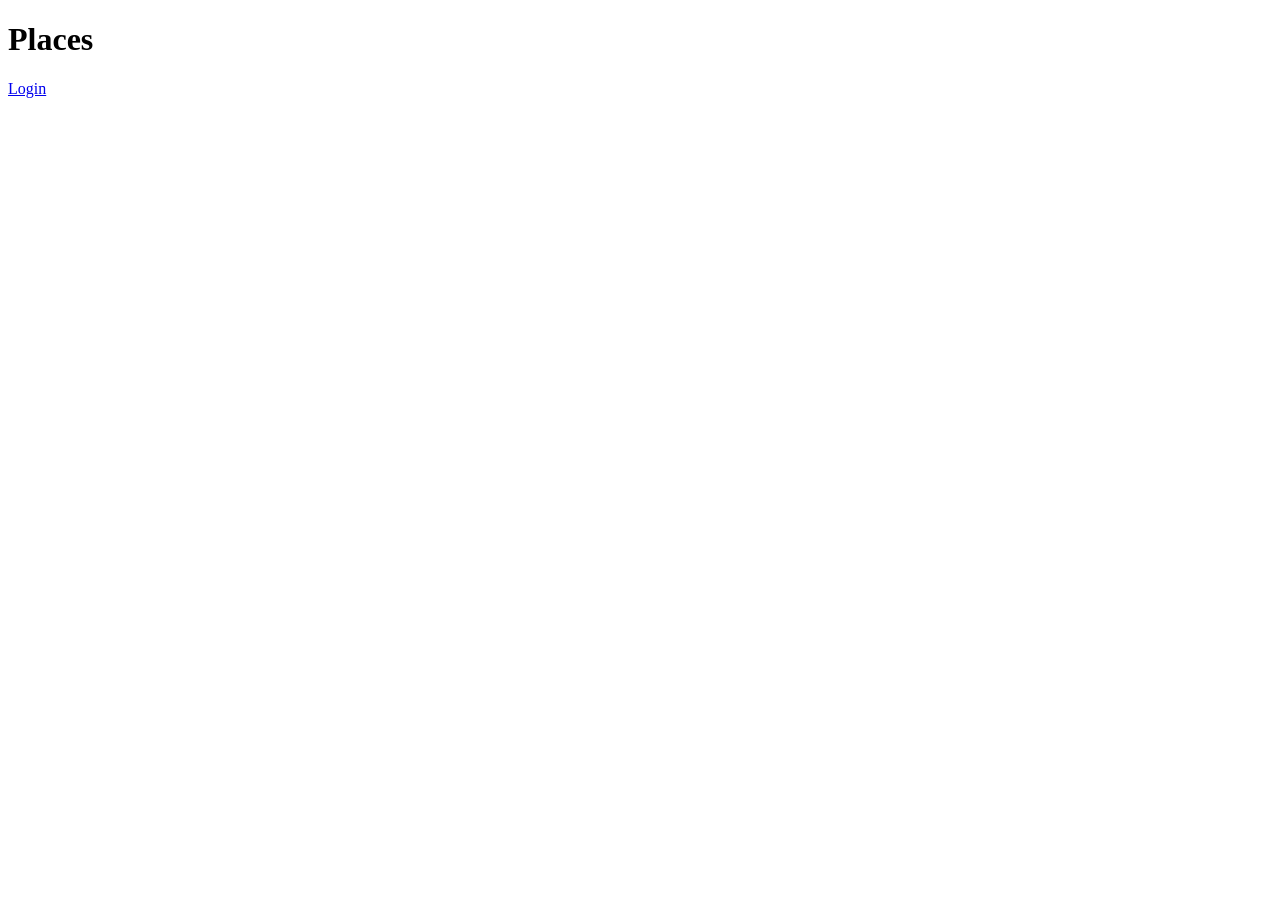
==== part4/index.html @ 90c346eb "Update index.html" ====
<!DOCTYPE html>
<html>
<head>
    <title>HBnB</title>
</head>
<body>

<h1>Places</h1>

<a href="login.html" id="login-link">Login</a>

<div id="places-list"></div>

<script src="config.js"></script>
<script src="scripts.js"></script>
</body>
</html>
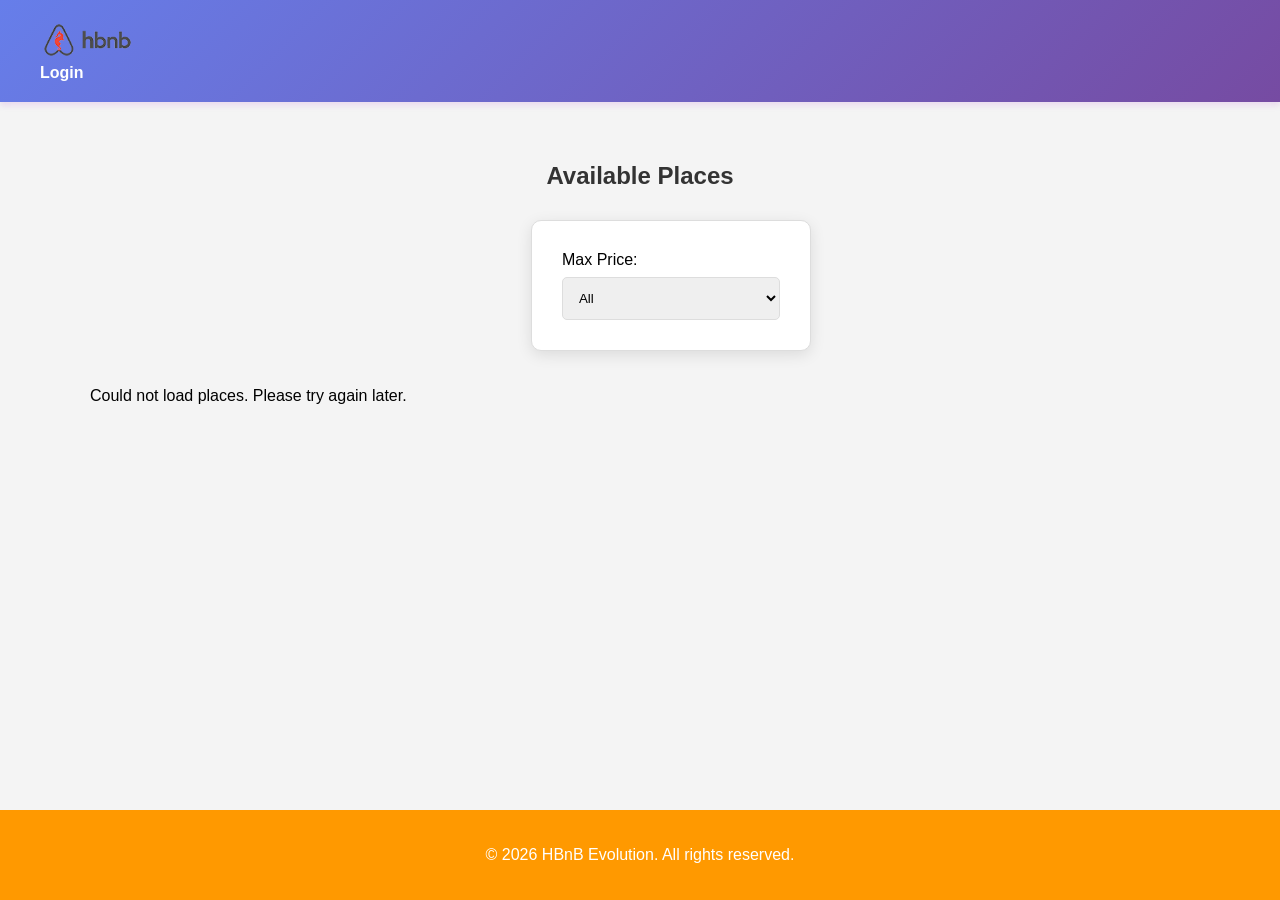
==== commit 6df244dd: "Resolve merge conflict" ====
--- a/part4/index.html
+++ b/part4/index.html
@@ -1,17 +1,58 @@
 <!DOCTYPE html>
-<html>
+<html lang="en">
 <head>
-    <title>HBnB</title>
+	<meta charset="UTF-8">
+	<meta name="viewport" content="width=device-width, initial-scale=1.0">
+	<title>HBnB - Available Places</title> 
+
+	<!-- ICON -->
+	<link rel="icon" href="images/icon.png">
+
+	<!-- CSS -->
+	<link rel="stylesheet" href="css/styles.css">
 </head>
+
 <body>
 
-<h1>Places</h1>
+	<header>
+		<div class="header-content">
 
-<a href="login.html" id="login-link">Login</a>
+			<!-- LOGO -->
+			<img src="images/logo.png" alt="HBnB Logo" class="logo">
 
-<div id="places-list"></div>
+			<a href="login.html" class="login-button" id="login-link">Login</a>
 
-<script src="config.js"></script>
-<script src="scripts.js"></script>
+		</div>
+	</header>
+
+	<main>
+
+		<section class="hero">
+			<h1>Available Places</h1>
+
+			<div class="filter-section card">
+				<label for="price-filter">Max Price:</label>
+				<select id="price-filter">
+					<option value="all">All</option>
+					<option value="10">10$</option>
+					<option value="50">50$</option>
+					<option value="100">100$</option>
+				</select>
+			</div>
+		</section>
+
+		<section id="places-list" class="places-grid">
+			<!-- places will be loaded -->
+		</section>
+
+	</main>
+
+	<footer>
+		<p>© 2026 HBnB Evolution. All rights reserved.</p>
+	</footer>
+
+	<!-- JS -->
+	<script src="js/scripts.js"></script>
+
 </body>
 </html>
--- a/part4/css/styles.css
+++ b/part4/css/styles.css
@@ -0,0 +1,165 @@
+/* General site layouts */
+:root {
+    --primary-orange: #ff9900;
+    --light-gray: #f4f4f4;
+    --dark-text: #333;
+    --white: #ffffff;
+    --border: #dddddd;
+}
+
+body {
+
+    font-family: 'Arial', sans-serif;
+    background-color: var(--light-gray);
+    margin: 0;
+    display: flex;
+    flex-direction: column;
+    min-height: 100vh;
+}
+
+/* header, footer */
+header, footer {
+    background-color: var(--primary-orange);
+    color: var(--white);
+    padding: 15px 0;
+}
+
+.header-content {
+    max-width: 1200px; /* Increased width */
+    margin: 0 auto;
+<<<<<<< HEAD
+    padding: 20px;
+}
+
+/* ===== Header ===== */
+header {
+    background: linear-gradient(135deg, #667eea 0%, #764ba2 100%);
+    color: white;
+    padding: 20px 0;
+    box-shadow: 0 4px 6px rgba(146, 12, 194, 0.1);
+}
+
+.header-content {
+    max-width: 1200px;
+    margin: 0 auto;
+    padding: 0 20px;
+=======
+>>>>>>> 4a5154de8c5a129efe9ec48022e72a0af859c8ac
+    display: flex;
+    justify-content: space-between;
+    align-items: center;
+    padding: 0 20px;
+}
+
+.logo {
+    height: 40px;
+}
+
+.login-button {
+    color: white;
+    text-decoration: none;
+    font-weight: bold;
+}
+
+footer {
+    text-align: center;
+    margin-top: auto;
+    padding: 20px 0;
+}
+
+/* main */
+main {
+    padding: 40px 20px;
+    display: flex;
+    flex-direction: column; /* To allow the title to be above the content */
+    align-items: center;
+}
+
+/* Large headings (such as the Places and Ratings page) */
+h1, h2 {
+    color: var(--dark-text);
+    text-align: center;
+    margin-bottom: 30px;
+}
+
+/* Standardized format (Login, Add Review, Place Details) */
+.card, .login-card, .add-review-card, .place-details-card {
+    background: var(--white);
+    border: 1px solid var(--border);
+    border-radius: 10px;
+    padding: 30px;
+    box-shadow: 0 4px 15px rgba(0,0,0,0.1);
+    width: 100%;
+    max-width: 500px; /* width for models */
+    margin: 0 auto;
+}
+
+#places-list {
+    display: grid;
+    grid-template-columns: repeat(auto-fill, minmax(300px, 1fr)); 
+    gap: 30px;
+    width: 100%;
+    max-width: 1100px;
+    margin-top: 20px;
+}
+
+.place-card {
+    background: var(--white);
+    border: 1px solid var(--border);
+    border-radius: 12px;
+    padding: 20px;
+    text-align: center;
+    box-shadow: 0 2px 10px rgba(0,0,0,0.05);
+    transition: transform 0.3s ease;
+}
+
+.place-card:hover {
+    transform: translateY(-5px);
+}
+
+/* Input field formatting */
+.form-group {
+    margin-bottom: 20px;
+    text-align: left;
+}
+
+input, textarea, select {
+    width: 100%;
+    padding: 12px;
+    margin-top: 8px;
+    border: 1px solid var(--border);
+    border-radius: 5px;
+    box-sizing: border-box;
+}
+
+/* button */
+.submit-button, .details-button {
+    background-color: var(--primary-orange);
+    color: white;
+    border: none;
+    border-radius: 5px;
+    padding: 12px 20px;
+    width: 100%;
+    font-weight: bold;
+    cursor: pointer;
+    transition: background 0.3s;
+    text-decoration: none;
+    display: inline-block;
+}
+
+.submit-button:hover, .details-button:hover {
+    background-color: #e68a00;
+}
+
+/* for the review page (add_review.html) */
+.review-container {
+    width: 100%;
+    display: flex;
+    flex-direction: column;
+    align-items: center;
+}
+
+#place-name-header {
+    font-size: 2rem;
+    margin-bottom: 10px;
+}
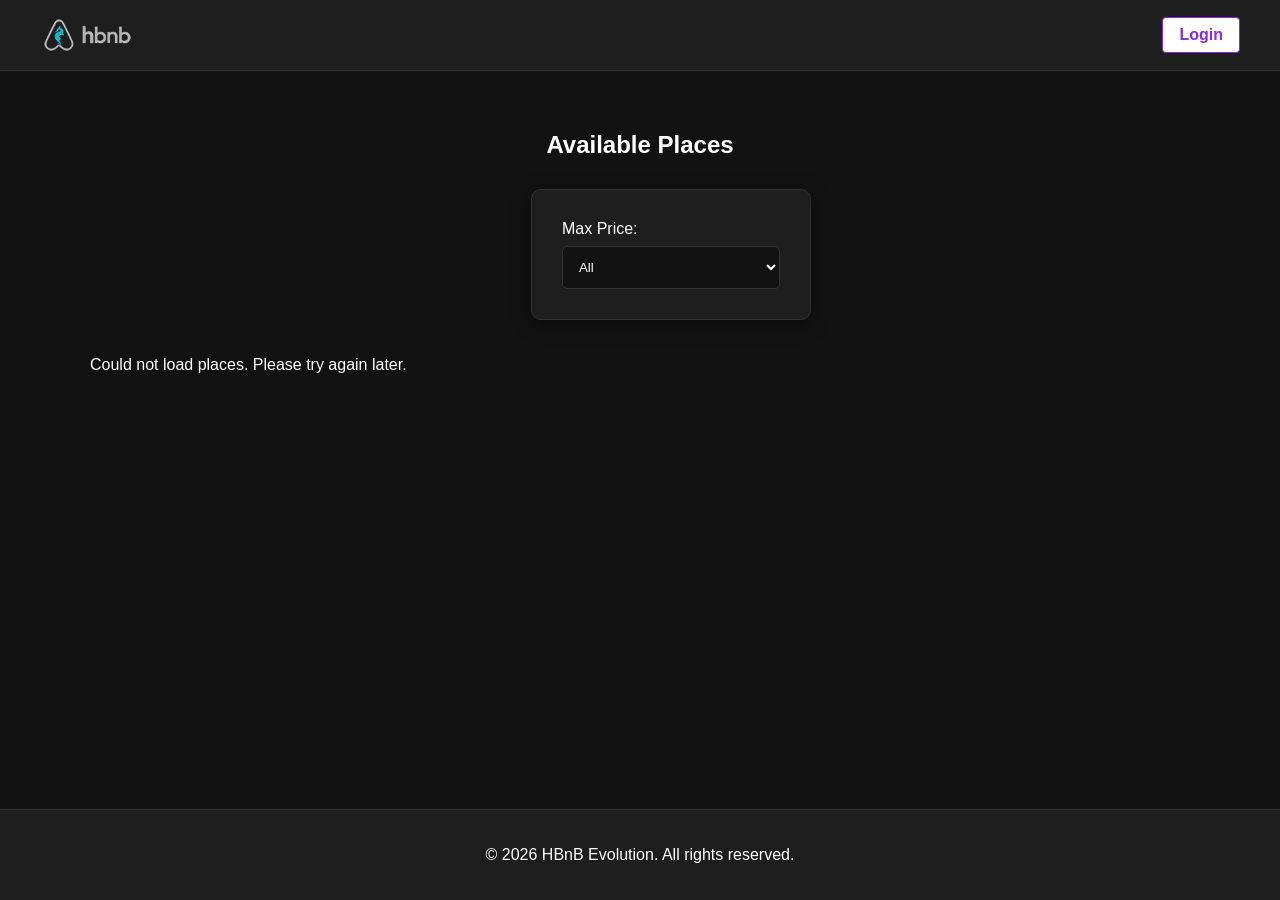
==== commit fcd4af71: "change the name" ====
--- a/part4/index.html
+++ b/part4/index.html
@@ -1,9 +1,10 @@
 <!DOCTYPE html>
 <html lang="en">
+
 <head>
 	<meta charset="UTF-8">
 	<meta name="viewport" content="width=device-width, initial-scale=1.0">
-	<title>HBnB - Available Places</title> 
+	<title>HBnB - Available Places</title>
 
 	<!-- ICON -->
 	<link rel="icon" href="images/icon.png">
@@ -55,4 +56,5 @@
 	<script src="js/scripts.js"></script>
 
 </body>
-</html>
+
+</html>
--- a/part4/css/styles.css
+++ b/part4/css/styles.css
@@ -1,16 +1,18 @@
 /* General site layouts */
 :root {
-    --primary-orange: #ff9900;
-    --light-gray: #f4f4f4;
-    --dark-text: #333;
-    --white: #ffffff;
-    --border: #dddddd;
+    --primary-purple: #8a2be2; /* Professional Purple */
+    --primary-purple-hover: #7b1fa2;
+    --bg-dark: #121212; /* Deep Black */
+    --surface: #1e1e1e; /* Dark Gray for cards */
+    --text-primary: #ffffff;
+    --text-secondary: #b3b3b3;
+    --border: #333333;
 }
 
 body {
-
-    font-family: 'Arial', sans-serif;
-    background-color: var(--light-gray);
+    font-family: 'Inter', 'Segoe UI', Tahoma, Geneva, Verdana, sans-serif;
+    background-color: var(--bg-dark);
+    color: var(--text-primary);
     margin: 0;
     display: flex;
     flex-direction: column;
@@ -19,32 +21,15 @@
 
 /* header, footer */
 header, footer {
-    background-color: var(--primary-orange);
-    color: var(--white);
+    background-color: var(--surface);
+    color: var(--text-primary);
     padding: 15px 0;
-}
-
-.header-content {
-    max-width: 1200px; /* Increased width */
-    margin: 0 auto;
-<<<<<<< HEAD
-    padding: 20px;
-}
-
-/* ===== Header ===== */
-header {
-    background: linear-gradient(135deg, #667eea 0%, #764ba2 100%);
-    color: white;
-    padding: 20px 0;
-    box-shadow: 0 4px 6px rgba(146, 12, 194, 0.1);
-}
-
-.header-content {
+    border-bottom: 1px solid var(--border);
+}
+
+.header-content, .header-container {
     max-width: 1200px;
     margin: 0 auto;
-    padding: 0 20px;
-=======
->>>>>>> 4a5154de8c5a129efe9ec48022e72a0af859c8ac
     display: flex;
     justify-content: space-between;
     align-items: center;
@@ -53,44 +38,57 @@
 
 .logo {
     height: 40px;
+    filter: invert(1); /* Invert logo for dark mode if it's a black png */
 }
 
 .login-button {
-    color: white;
+    color: var(--primary-purple);
     text-decoration: none;
-    font-weight: bold;
+    font-weight: 600;
+    border: 1px solid var(--primary-purple);
+    padding: 8px 16px;
+    border-radius: 4px;
+    transition: all 0.3s ease;
+}
+
+.login-button:hover {
+    background-color: var(--primary-purple);
+    color: #ffffff;
 }
 
 footer {
     text-align: center;
     margin-top: auto;
     padding: 20px 0;
+    border-top: 1px solid var(--border);
+    border-bottom: none;
 }
 
 /* main */
 main {
     padding: 40px 20px;
     display: flex;
-    flex-direction: column; /* To allow the title to be above the content */
+    flex-direction: column;
     align-items: center;
 }
 
 /* Large headings (such as the Places and Ratings page) */
 h1, h2 {
-    color: var(--dark-text);
+    color: var(--text-primary);
     text-align: center;
     margin-bottom: 30px;
+    font-weight: 700;
 }
 
 /* Standardized format (Login, Add Review, Place Details) */
 .card, .login-card, .add-review-card, .place-details-card {
-    background: var(--white);
+    background: var(--surface);
     border: 1px solid var(--border);
     border-radius: 10px;
     padding: 30px;
-    box-shadow: 0 4px 15px rgba(0,0,0,0.1);
-    width: 100%;
-    max-width: 500px; /* width for models */
+    box-shadow: 0 4px 20px rgba(0, 0, 0, 0.4);
+    width: 100%;
+    max-width: 500px;
     margin: 0 auto;
 }
 
@@ -104,51 +102,101 @@
 }
 
 .place-card {
-    background: var(--white);
-    border: 1px solid var(--border);
-    border-radius: 12px;
-    padding: 20px;
+    background: var(--surface);
+    border: 1px solid #ddd;
+    border-radius: 10px;
+    padding: 10px;
+    margin: 20px;
+    display: flex;
+    flex-direction: column;
+    align-items: center;
+    justify-content: center;
     text-align: center;
-    box-shadow: 0 2px 10px rgba(0,0,0,0.05);
-    transition: transform 0.3s ease;
+    box-shadow: 0 4px 15px rgba(0, 0, 0, 0.3);
+    transition: transform 0.3s ease, box-shadow 0.3s ease, border-color 0.3s ease;
 }
 
 .place-card:hover {
     transform: translateY(-5px);
+    box-shadow: 0 8px 25px rgba(0, 0, 0, 0.5);
+    border-color: var(--primary-purple);
+}
+
+.place-info p {
+    color: var(--text-secondary);
+}
+.place-info strong {
+    color: var(--text-primary);
 }
 
 /* Input field formatting */
 .form-group {
     margin-bottom: 20px;
     text-align: left;
+    color: var(--text-secondary);
 }
 
 input, textarea, select {
     width: 100%;
     padding: 12px;
     margin-top: 8px;
+    background-color: var(--bg-dark);
+    color: var(--text-primary);
     border: 1px solid var(--border);
     border-radius: 5px;
     box-sizing: border-box;
-}
-
-/* button */
-.submit-button, .details-button {
-    background-color: var(--primary-orange);
-    color: white;
+    transition: border-color 0.3s ease, box-shadow 0.3s ease;
+}
+
+input:focus, textarea:focus, select:focus {
+    outline: none;
+    border-color: var(--primary-purple);
+    box-shadow: 0 0 0 2px rgba(138, 43, 226, 0.2);
+}
+
+/* Submit button (forms - full width) */
+.submit-button {
+    background-color: var(--primary-purple);
+    color: #ffffff;
     border: none;
     border-radius: 5px;
     padding: 12px 20px;
     width: 100%;
-    font-weight: bold;
+    font-weight: 600;
     cursor: pointer;
-    transition: background 0.3s;
+    transition: background-color 0.3s, transform 0.2s;
     text-decoration: none;
     display: inline-block;
 }
 
-.submit-button:hover, .details-button:hover {
-    background-color: #e68a00;
+.submit-button:hover {
+    background-color: var(--primary-purple-hover);
+    transform: translateY(-2px);
+}
+
+/* View Details button (place cards - compact pill) */
+.details-button {
+    display: inline-block;
+    background-color: transparent;
+    color: var(--primary-purple);
+    border: 1.5px solid var(--primary-purple);
+    border-radius: 50px;
+    padding: 8px 22px;
+    font-size: 0.85rem;
+    font-weight: 600;
+    letter-spacing: 0.5px;
+    text-decoration: none;
+    cursor: pointer;
+    transition: background-color 0.25s ease, color 0.25s ease,
+                box-shadow 0.25s ease, transform 0.2s ease;
+    margin-top: 12px;
+}
+
+.details-button:hover {
+    background-color: var(--primary-purple);
+    color: #ffffff;
+    box-shadow: 0 0 12px rgba(138, 43, 226, 0.45);
+    transform: translateY(-2px);
 }
 
 /* for the review page (add_review.html) */
@@ -161,5 +209,171 @@
 
 #place-name-header {
     font-size: 2rem;
-    margin-bottom: 10px;
-}
+    margin-bottom: 15px;
+    color: var(--text-primary);
+}
+
+/* Amenities Styling */
+.amenities-list {
+    display: flex;
+    flex-wrap: wrap;
+    margin-top: 15px;
+}
+
+.amenity-tag {
+    display: inline-flex;
+    align-items: center;
+    gap: 5px;
+    background-color: rgba(138, 43, 226, 0.15);
+    color: var(--primary-purple);
+    padding: 4px 10px;
+    border-radius: 20px;
+    font-size: 0.8em;
+    font-weight: 600;
+    border: 1px solid rgba(138, 43, 226, 0.3);
+    transition: transform 0.2s ease, box-shadow 0.2s ease, background-color 0.2s ease, color 0.2s ease;
+    cursor: default;
+    margin: 0 8px 8px 0;
+}
+
+.amenity-icon, .amenity-icon-fa {
+    width: 14px;
+    height: 14px;
+    font-size: 1.0em;
+    object-fit: contain;
+    filter: invert(29%) sepia(98%) saturate(1200%) hue-rotate(255deg) brightness(90%);
+    flex-shrink: 0;
+    display: flex;
+    align-items: center;
+    justify-content: center;
+}
+
+.amenity-tag:hover .amenity-icon, .amenity-tag:hover .amenity-icon-fa {
+    filter: brightness(0) invert(1);
+}
+
+.amenity-tag:hover {
+    transform: translateY(-2px);
+    box-shadow: 0 4px 12px rgba(138, 43, 226, 0.2);
+    background-color: var(--primary-purple);
+    color: #ffffff;
+}
+
+.price {
+    color: var(--primary-purple);
+    font-size: 1.2rem;
+    font-weight: bold;
+    margin-bottom: 15px;
+}
+
+/* Review Cards */
+#reviews-list {
+    display: flex;
+    flex-direction: row;
+    gap: 20px;
+    width: 100%;
+    overflow-x: auto;
+    padding: 10px 5px 25px 5px; /* bottom padding for scrollbar */
+    scroll-snap-type: x mandatory;
+    scrollbar-width: thin;
+    scrollbar-color: var(--primary-purple) transparent;
+}
+
+#reviews-list::-webkit-scrollbar {
+    height: 8px;
+}
+
+#reviews-list::-webkit-scrollbar-track {
+    background: rgba(255, 255, 255, 0.05);
+    border-radius: 10px;
+}
+
+#reviews-list::-webkit-scrollbar-thumb {
+    background: var(--primary-purple);
+    border-radius: 10px;
+}
+
+.review-card {
+    background: var(--surface);
+    border: 1px solid #ddd;
+    border-radius: 10px;
+    padding: 15px;
+    min-width: 300px;
+    max-width: 300px;
+    flex-shrink: 0;
+    scroll-snap-align: start;
+    box-shadow: 0 4px 10px rgba(0, 0, 0, 0.2);
+    transition: transform 0.2s ease, box-shadow 0.2s ease, border-color 0.2s ease;
+}
+
+.review-card:hover {
+    transform: translateY(-8px);
+    box-shadow: 0 10px 25px rgba(0, 0, 0, 0.5);
+    border-color: var(--primary-purple);
+}
+
+.review-card .reviewer {
+    font-weight: bold;
+    color: var(--text-primary);
+    margin-bottom: 5px;
+}
+
+.review-card .rating {
+    margin-bottom: 15px;
+}
+
+.review-card p {
+    color: var(--text-secondary);
+    line-height: 1.5;
+}
+
+/* Add Review Form Redesign */
+.star-rating {
+    margin-bottom: 20px;
+    display: flex;
+    align-items: center;
+    gap: 15px;
+    color: var(--text-primary);
+    font-weight: 600;
+}
+
+.stars {
+    display: flex;
+    gap: 5px;
+    cursor: pointer;
+}
+
+.star {
+    font-size: 1.8rem;
+    color: #444; /* inactive star color */
+    transition: color 0.2s;
+}
+
+.star.active, .star:hover, .star:hover ~ .star {
+    color: var(--primary-purple);
+}
+
+.stars:hover .star {
+    color: #444; /* Reset when hovering container to allow ~ trick to work if we reverse it, but JS handles it better */
+}
+
+.review-input-row {
+    display: flex;
+    gap: 10px;
+    align-items: center;
+    margin-top: 10px;
+}
+
+.review-bar {
+    flex: 1;
+    margin-top: 0;
+    padding: 14px 18px;
+    border-radius: 30px;
+}
+
+.review-btn {
+    width: auto;
+    padding: 14px 24px;
+    border-radius: 30px;
+    margin: 0;
+}
